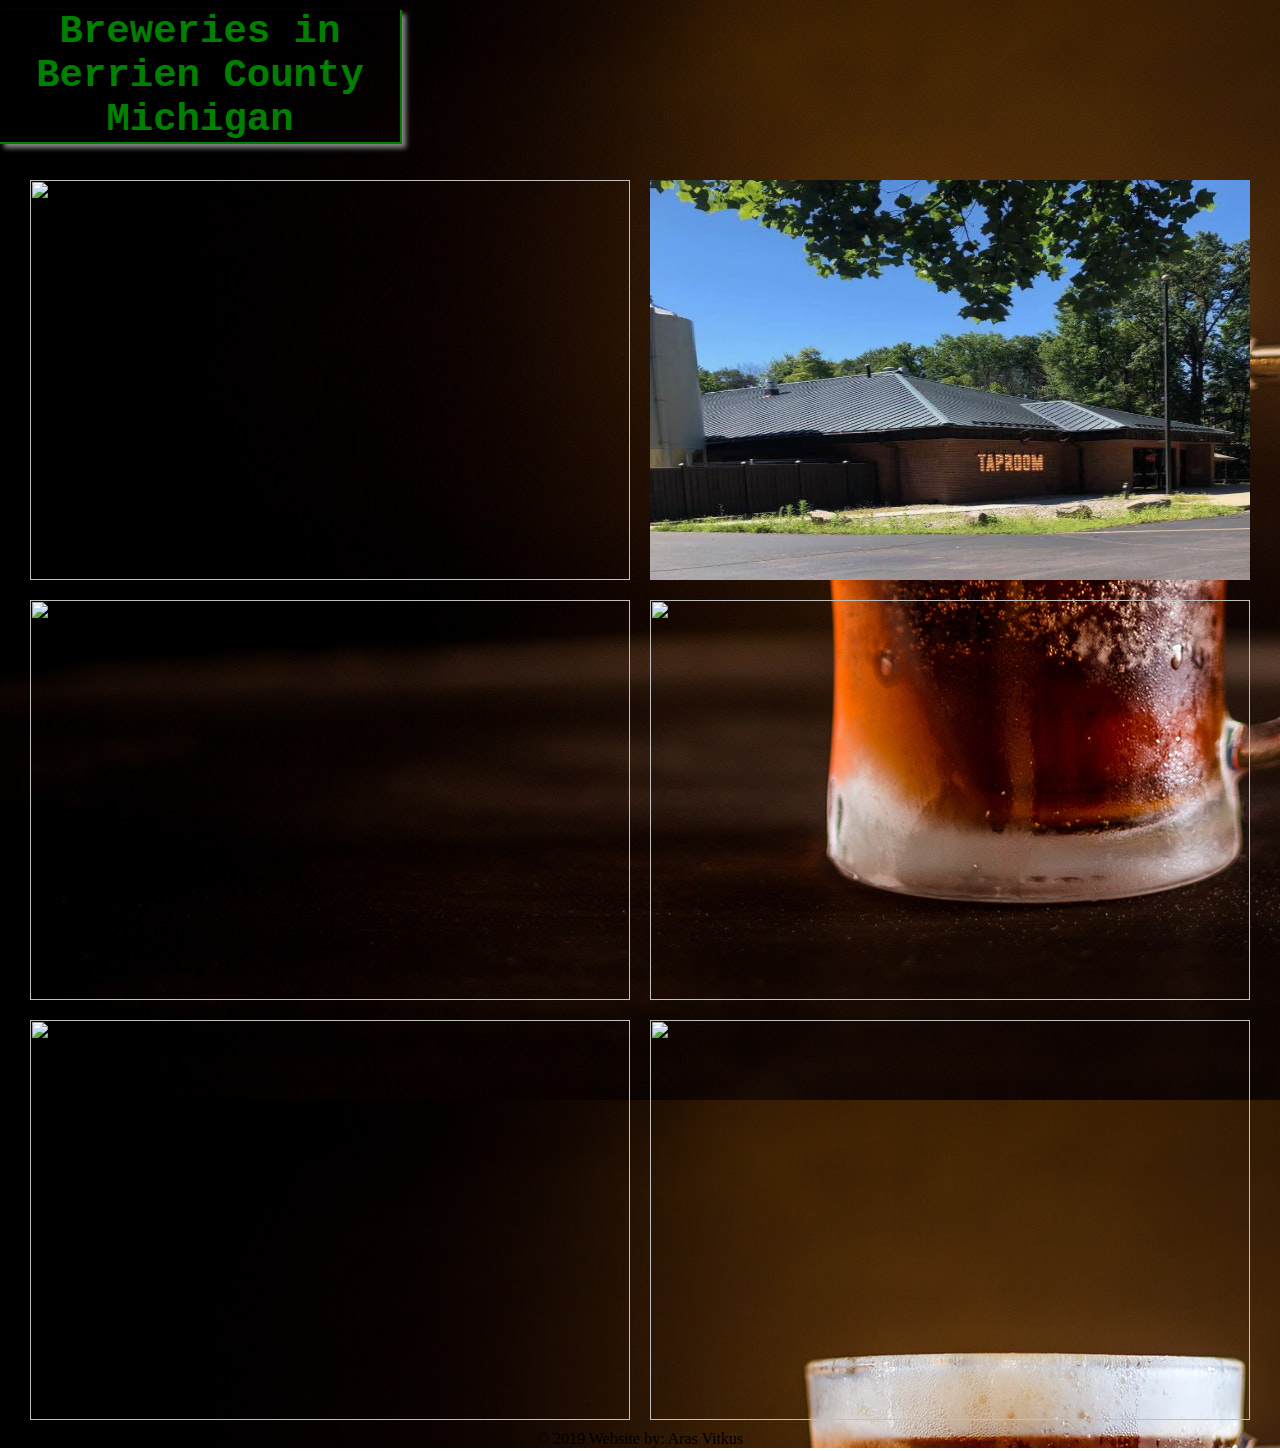
==== BerrienBreweries/index.html @ 661f6b2b "Add initial files" ====
<!DOCTYPE html>
<html>
<head>
	<title>Southwest MI Breweries</title>
	<link rel="stylesheet" type="text/css" href="style.css">
</head>
<body background="background.jpg">
	<h1>Breweries in Berrien County Michigan</h1>
	<div class="container">
		<img src="https://brewtyp.files.wordpress.com/2014/02/tapistry.jpg">
		<img src="haymarket.jpg">
		<img src="https://www.porchdrinking.com/wp-content/uploads/2016/09/right-front.jpg">
		<img src="https://farm8.staticflickr.com/7029/6608339747_c75e001ab6_z.jpg">
		<img src="https://dehayf5mhw1h7.cloudfront.net/wp-content/uploads/sites/757/2017/01/14003100/3627455.jpg">
		<img src="https://static.vinepair.com/wp-content/uploads/2019/04/historicalbreweries_internal_beerchurch.jpg">
	</div>
<div class="footer">&copy; 2019 Website by: Aras Vitkus</div>
</body>
</html>
---- BerrienBreweries/style.css ----
body {
	margin: 0px;
}

.container {
	display: flex;
	flex-wrap: wrap;
	justify-content: center;
}

.footer{
	display: table;
    position: relative;
    text-align: center ;
    font-size: 16px ;
    font-family: verdana ;
    margin-left: auto;
    margin-right: auto;
}

h1 {
	font-family: monospace;
	font-size: 3em;
	color: green;
	border-bottom: 2px solid green;
	border-right: 2px solid green;
	width: 400px;
	text-align: center;
	-moz-box-shadow:4px 4px 5px #888888;
	-ms-box-shadow: 4px 4px 5px #888888;
	-webkit-box-shadow: 4px 4px 5px #888888;
	-o-box-shadow: 4px 4px 5px #888888;
	box-shadow: 4px 4px 5px #888888;
	margin-top: 10px;
}

img {
	width: 600px;
	height: 400px;
	margin: 10px;
	transition: all 1s;
}

img:hover {
	transform: scale(1.1);
}
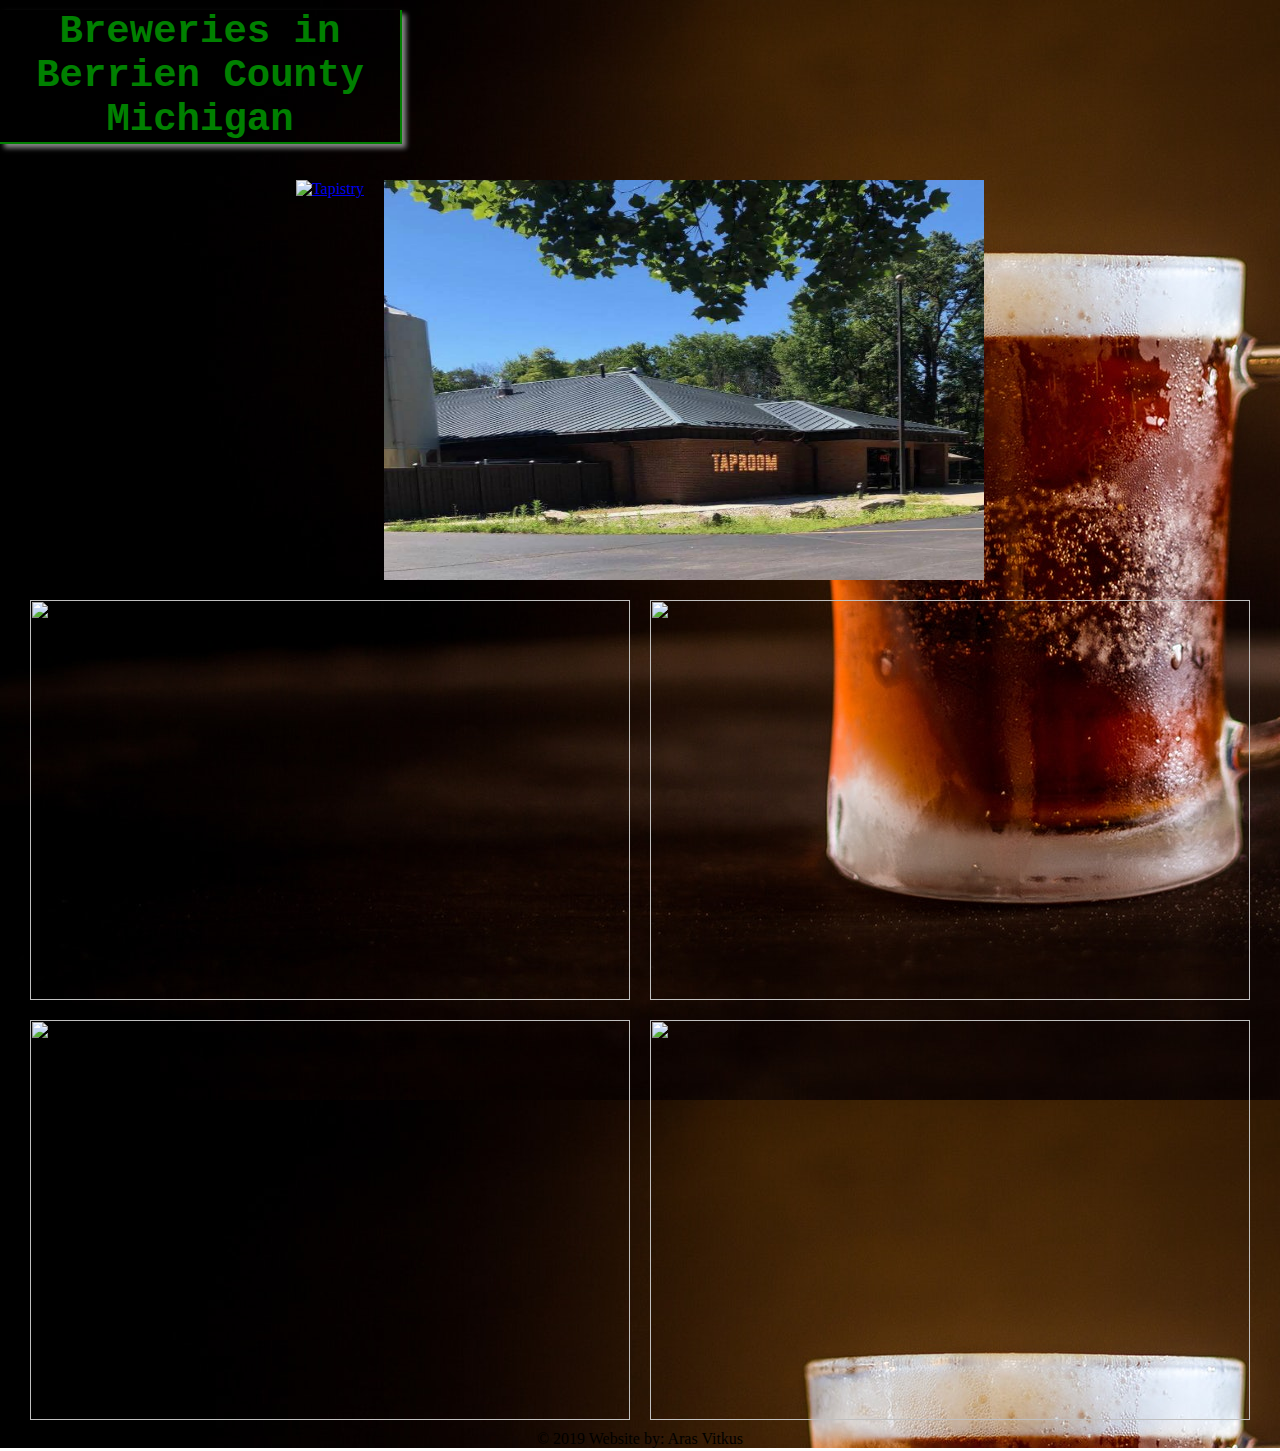
==== commit 67635b9a: "Add updated index file" ====
--- a/BerrienBreweries/index.html
+++ b/BerrienBreweries/index.html
@@ -7,7 +7,7 @@
 <body background="background.jpg">
 	<h1>Breweries in Berrien County Michigan</h1>
 	<div class="container">
-		<img src="https://brewtyp.files.wordpress.com/2014/02/tapistry.jpg">
+		<a href="http://www.tapistrybrewing.com"><img src="https://brewtyp.files.wordpress.com/2014/02/tapistry.jpg" alt="Tapistry"></a>
 		<img src="haymarket.jpg">
 		<img src="https://www.porchdrinking.com/wp-content/uploads/2016/09/right-front.jpg">
 		<img src="https://farm8.staticflickr.com/7029/6608339747_c75e001ab6_z.jpg">
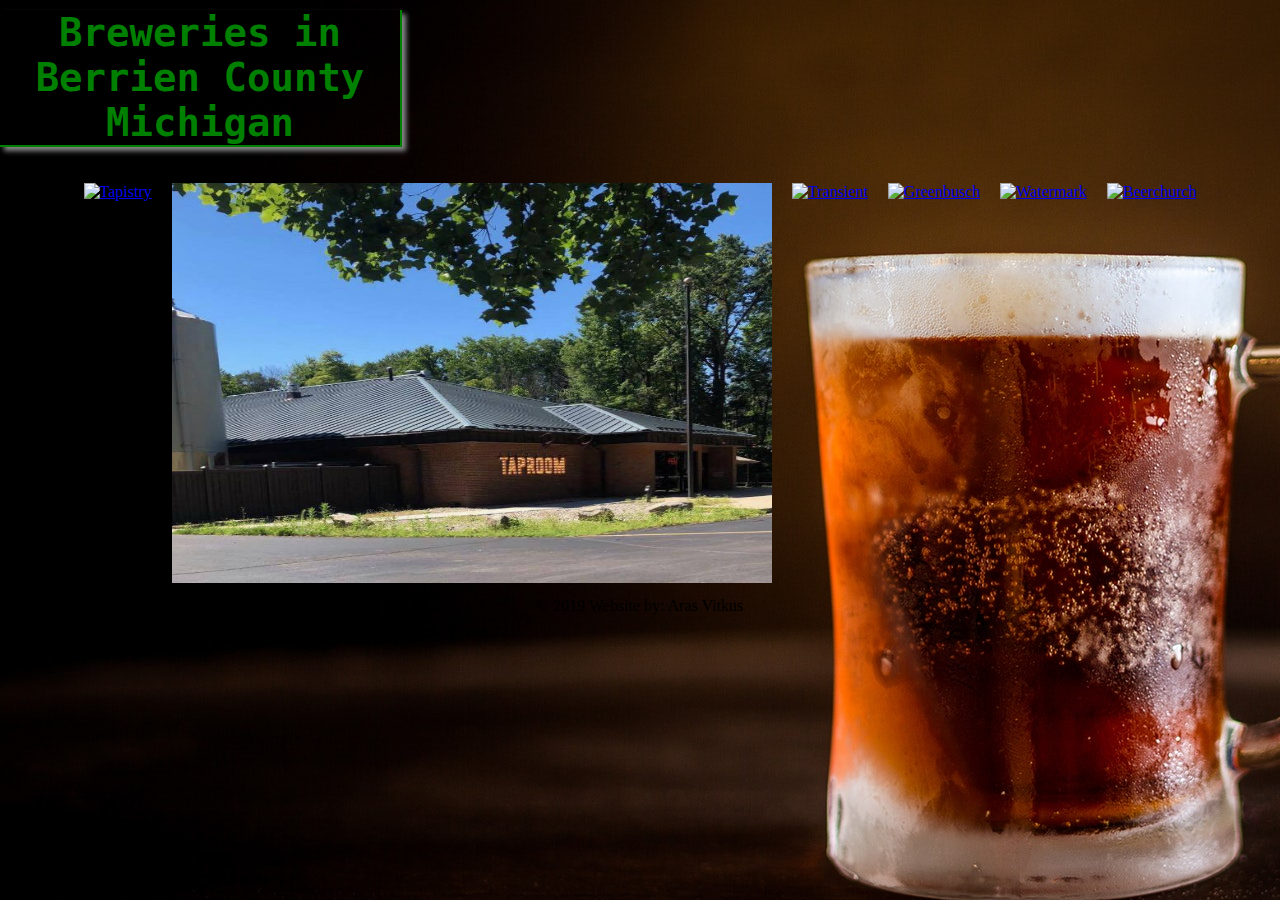
==== commit 37a599c5: "Added links to other breweries" ====
--- a/BerrienBreweries/index.html
+++ b/BerrienBreweries/index.html
@@ -8,11 +8,11 @@
 	<h1>Breweries in Berrien County Michigan</h1>
 	<div class="container">
 		<a href="http://www.tapistrybrewing.com"><img src="https://brewtyp.files.wordpress.com/2014/02/tapistry.jpg" alt="Tapistry"></a>
-		<img src="haymarket.jpg">
-		<img src="https://www.porchdrinking.com/wp-content/uploads/2016/09/right-front.jpg">
-		<img src="https://farm8.staticflickr.com/7029/6608339747_c75e001ab6_z.jpg">
-		<img src="https://dehayf5mhw1h7.cloudfront.net/wp-content/uploads/sites/757/2017/01/14003100/3627455.jpg">
-		<img src="https://static.vinepair.com/wp-content/uploads/2019/04/historicalbreweries_internal_beerchurch.jpg">
+		<a href="https://www.haymarketbeer.com/"><img src="haymarket.jpg" alt="Haymarket"></a>
+		<a href="https://transientartisanales.com/"><img src="https://www.porchdrinking.com/wp-content/uploads/2016/09/right-front.jpg" alt="Transient"></a>
+		<a href="https://www.greenbushbrewing.com/"><img src="https://farm8.staticflickr.com/7029/6608339747_c75e001ab6_z.jpg" alt="Greenbusch"></a>
+		<a href="hhttps://www.watermarkbrewing.com/beer/"><img src="https://dehayf5mhw1h7.cloudfront.net/wp-content/uploads/sites/757/2017/01/14003100/3627455.jpg" alt="Watermark"></a>
+		<a href="https://www.beerchurchbrewing.com/"><img src="https://static.vinepair.com/wp-content/uploads/2019/04/historicalbreweries_internal_beerchurch.jpg" alt="Beerchurch"></a>
 	</div>
 <div class="footer">&copy; 2019 Website by: Aras Vitkus</div>
 </body>
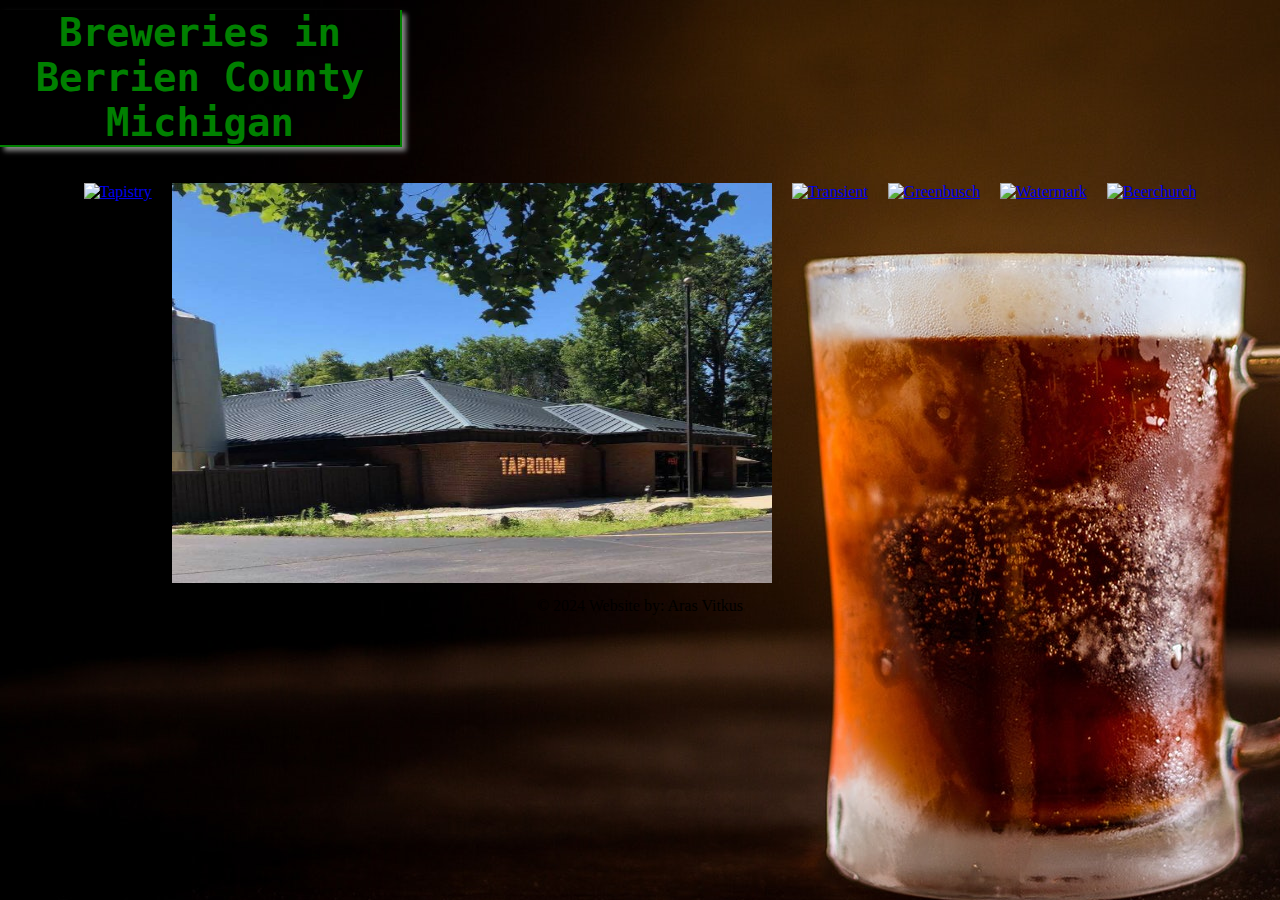
==== commit d677fe2b: "Update index.html" ====
--- a/BerrienBreweries/index.html
+++ b/BerrienBreweries/index.html
@@ -1,7 +1,7 @@
 <!DOCTYPE html>
 <html>
 <head>
-	<title>Southwest MI Breweries</title>
+	<title>Southwest Michigan Breweries</title>
 	<link rel="stylesheet" type="text/css" href="style.css">
 </head>
 <body background="background.jpg">
@@ -11,9 +11,9 @@
 		<a href="https://www.haymarketbeer.com/"><img src="haymarket.jpg" alt="Haymarket"></a>
 		<a href="https://transientartisanales.com/"><img src="https://www.porchdrinking.com/wp-content/uploads/2016/09/right-front.jpg" alt="Transient"></a>
 		<a href="https://www.greenbushbrewing.com/"><img src="https://farm8.staticflickr.com/7029/6608339747_c75e001ab6_z.jpg" alt="Greenbusch"></a>
-		<a href="hhttps://www.watermarkbrewing.com/beer/"><img src="https://dehayf5mhw1h7.cloudfront.net/wp-content/uploads/sites/757/2017/01/14003100/3627455.jpg" alt="Watermark"></a>
+		<a href="https://www.watermarkbrewing.com/beer/"><img src="https://dehayf5mhw1h7.cloudfront.net/wp-content/uploads/sites/757/2017/01/14003100/3627455.jpg" alt="Watermark"></a>
 		<a href="https://www.beerchurchbrewing.com/"><img src="https://static.vinepair.com/wp-content/uploads/2019/04/historicalbreweries_internal_beerchurch.jpg" alt="Beerchurch"></a>
 	</div>
-<div class="footer">&copy; 2019 Website by: Aras Vitkus</div>
+<div class="footer">&copy; 2024 Website by: Aras Vitkus</div>
 </body>
-</html>+</html>
